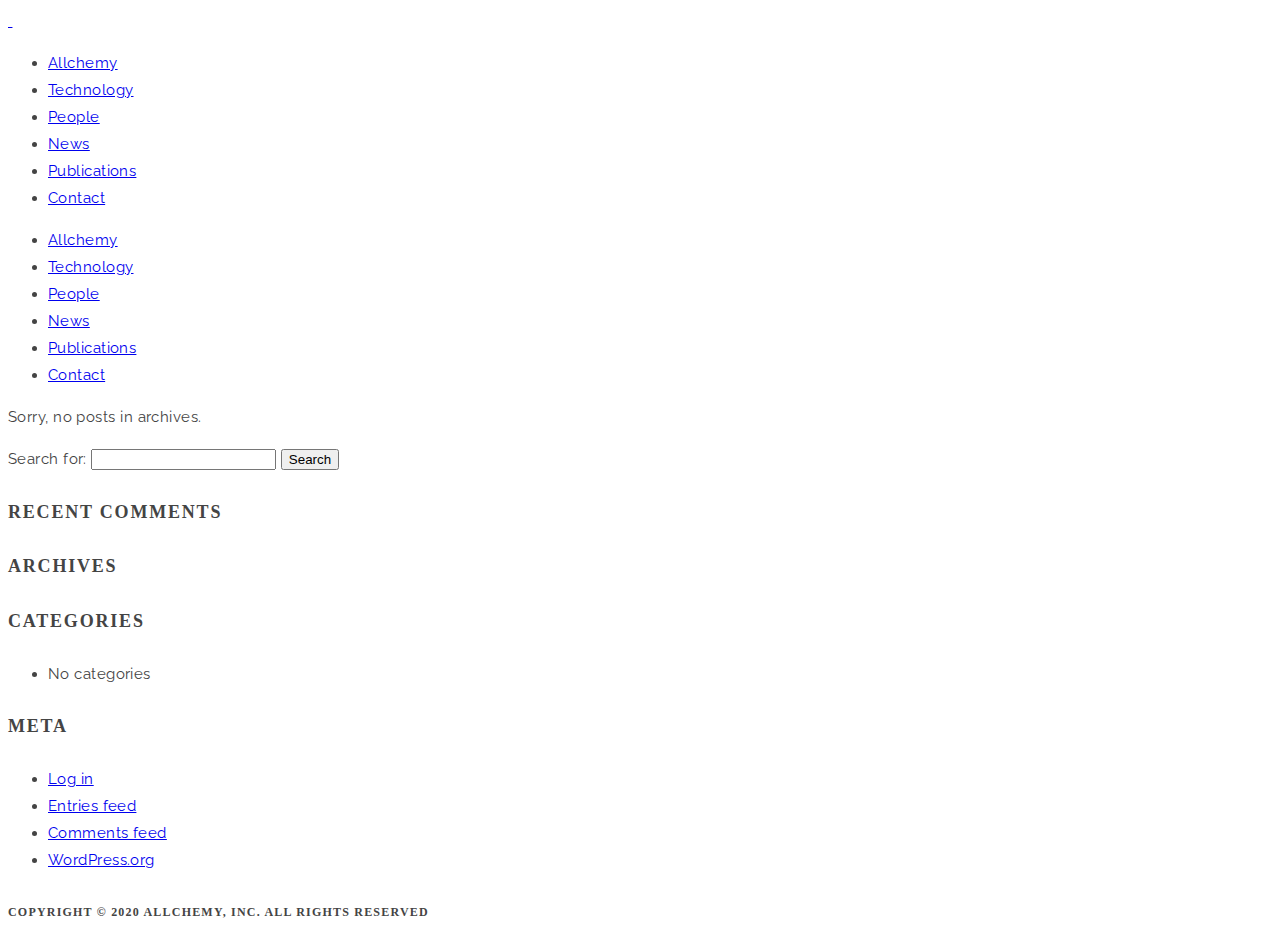
==== author/admin/index.html @ b2d7b9eb "Allchemy website content deployment" ====
<!DOCTYPE html>
<html lang="en-US">
<head>
  <meta charset="UTF-8">
  <meta name="viewport" content="width=device-width, initial-scale=1.0">
  <link rel="profile" href="http://gmpg.org/xfn/11">
	<link rel="pingback" href="https://allchemy.net/xmlrpc.php">
    <link rel="shortcut icon" href="https://allchemy.net/wp-content/uploads/2021/01/favicon-allchemy-kopia.png">   <link rel="apple-touch-icon" sizes="144x144" href="https://allchemy.net/wp-content/uploads/2021/01/favicon-allchemy-kopia.png" />  <title>admin &#8211; Allchemy</title>
<link rel='dns-prefetch' href='//fonts.googleapis.com' />
<link rel='dns-prefetch' href='//s.w.org' />
<link href='https://fonts.gstatic.com' crossorigin rel='preconnect' />
<link rel="alternate" type="application/rss+xml" title="Allchemy &raquo; Feed" href="https://allchemy.net/feed/" />
<link rel="alternate" type="application/rss+xml" title="Allchemy &raquo; Comments Feed" href="https://allchemy.net/comments/feed/" />
<link rel="alternate" type="application/rss+xml" title="Allchemy &raquo; Posts by admin Feed" href="https://allchemy.net/author/admin/feed/" />
<link rel='stylesheet' id='wp-block-library-css'  href='https://allchemy.net/wp-includes/css/dist/block-library/style.min.css?ver=5.6' type='text/css' media='all' />
<link rel='stylesheet' id='wp-universal-css'  href='https://allchemy.net/wp-content/plugins/universal-portfolio/framework/css/style.css?ver=5.6' type='text/css' media='all' />
<link rel='stylesheet' id='universal_vegas-css'  href='https://allchemy.net/wp-content/plugins/universal-shortcodes/vc_extend/vegas.min.css?ver=1' type='text/css' media='all' />
<link rel='stylesheet' id='universal_vc_style-css'  href='https://allchemy.net/wp-content/plugins/universal-shortcodes/vc_extend/vc.css?ver=1' type='text/css' media='all' />
<link rel='stylesheet' id='bootstrap-css'  href='https://allchemy.net/wp-content/themes/universal-wp/assets/css/bootstrap.css?ver=1.2.5' type='text/css' media='all' />
<link rel='stylesheet' id='universal-fonts-css'  href='https://fonts.googleapis.com/css?family=Raleway%3A100%2C200%2C300%2C400%2C500%2C600%2C700%2C800%2C900%7CRoboto+Mono%3A100%2C400%7CCaveat%7CGreat+Vibes&#038;subset=latin%2Clatin-ext' type='text/css' media='all' />
<link rel='stylesheet' id='universal-style-css'  href='https://allchemy.net/wp-content/themes/universal-wp/style.css?ver=1.2.5' type='text/css' media='all' />
<link rel='stylesheet' id='universal-style-css-css'  href='https://allchemy.net/wp-content/themes/universal-wp/assets/css/theme-style.css?ver=1.2.5' type='text/css' media='all' />
<link rel='stylesheet' id='fontawesome-icons-css'  href='https://allchemy.net/wp-content/themes/universal-wp/assets/css/font-awesome.min.css?ver=1.2.5' type='text/css' media='all' />
<link rel='stylesheet' id='ionicons-icons-css'  href='https://allchemy.net/wp-content/themes/universal-wp/assets/css/ionicons.min.css?ver=1.2.5' type='text/css' media='all' />
<link rel='stylesheet' id='owl-carousel-css'  href='https://allchemy.net/wp-content/themes/universal-wp/assets/css/owl.carousel.css?ver=1.2.5' type='text/css' media='all' />
<link rel='stylesheet' id='swipebox-css'  href='https://allchemy.net/wp-content/themes/universal-wp/assets/css/swipebox.css?ver=1.2.5' type='text/css' media='all' />
<link rel='stylesheet' id='animate-css'  href='https://allchemy.net/wp-content/themes/universal-wp/assets/css/animate.css?ver=1.2.5' type='text/css' media='all' />
<link rel='stylesheet' id='universal-woocommerce-css'  href='https://allchemy.net/wp-content/themes/universal-wp/assets/css/woocommerce.css?ver=1.2.5' type='text/css' media='all' />
<link rel='stylesheet' id='universal-responsive-css'  href='https://allchemy.net/wp-content/themes/universal-wp/assets/css/responsive.css?ver=1.2.5' type='text/css' media='all' />
<style id='universal-responsive-inline-css' type='text/css'>
.intro-body h1,.intro-body h2,.intro-body h3,.intro-body h4,.intro-body h5,.intro-body h6 { color: #ffffff}
.tag-body h1,.tag-body h2,.tag-body h3,.tag-body h4,.tag-body h5,.tag-body h6 { color: #ffffff}
.breadcrumbs, .breadcrumbs a, .breadcrumbs span { color: #ffffff}
.menu-transparent .navbar .nav > li > a { color: #ffffff}
.menu-transparent .navbar .search-icon-header a i { color: #ffffff}
.menu-transparent .navbar .universal_head_cart i { color: #ffffff}
.cart_search_block .menu-divider { border-right: 1px solid #ffffff}
.tag_line_image .tag_line_author, .tag_line_image .tag_line_author a { color: #ffffff}
.tag_line_image .tag_line_date { color: #ffffff}
.intro-body .icon-big { color: #ffffff} 
/* Custom CSS END */
</style>
<script type='text/javascript' src='https://allchemy.net/wp-includes/js/jquery/jquery.min.js?ver=3.5.1' id='jquery-core-js'></script>
<script type='text/javascript' src='https://allchemy.net/wp-includes/js/jquery/jquery-migrate.min.js?ver=3.3.2' id='jquery-migrate-js'></script>
<link rel="https://api.w.org/" href="https://allchemy.net/wp-json/" /><link rel="alternate" type="application/json" href="https://allchemy.net/wp-json/wp/v2/users/1" /><link rel="EditURI" type="application/rsd+xml" title="RSD" href="https://allchemy.net/xmlrpc.php?rsd" />
<meta name="generator" content="WordPress 5.6" />
<style type="text/css">.recentcomments a{display:inline !important;padding:0 !important;margin:0 !important;}</style><meta name="generator" content="Powered by WPBakery Page Builder - drag and drop page builder for WordPress."/>
<style id="kirki-inline-styles">body{font-family:Raleway;font-size:15px;font-weight:400;letter-spacing:0.03em;line-height:1.8;text-transform:none;color:#444;}h1{font-family:Raleway;font-size:36px;font-weight:800;letter-spacing:0.1em;line-height:1.7;text-transform:uppercase;}h2{font-family:Raleway;font-size:30px;font-weight:800;letter-spacing:0.1em;line-height:1.7;text-transform:uppercase;}h3{font-family:Raleway;font-size:24px;font-weight:800;letter-spacing:0.1em;line-height:1.7;text-transform:uppercase;}h4{font-family:Raleway;font-size:18px;font-weight:800;letter-spacing:0.1em;line-height:1.7;text-transform:uppercase;}h5{font-family:Raleway;font-size:14px;font-weight:800;letter-spacing:0.1em;line-height:1.7;text-transform:uppercase;}h6{font-family:Raleway;font-size:12px;font-weight:800;letter-spacing:0.1em;line-height:1.7;text-transform:uppercase;}.signature_vc, blockquote cite a, .classic, .classic2{font-family:Caveat;font-size:30px;font-weight:400;letter-spacing:0px;line-height:1.2;text-transform:capitalize;color:#1d5cc2;}/* cyrillic-ext */
@font-face {
  font-family: 'Raleway';
  font-style: normal;
  font-weight: 800;
  font-display: swap;
  src: url(https://allchemy.net/wp-content/fonts/raleway/1Ptxg8zYS_SKggPN4iEgvnHyvveLxVtapbCFPrcVIT9d0c-dYA.woff) format('woff');
  unicode-range: U+0460-052F, U+1C80-1C88, U+20B4, U+2DE0-2DFF, U+A640-A69F, U+FE2E-FE2F;
}
/* cyrillic */
@font-face {
  font-family: 'Raleway';
  font-style: normal;
  font-weight: 800;
  font-display: swap;
  src: url(https://allchemy.net/wp-content/fonts/raleway/1Ptxg8zYS_SKggPN4iEgvnHyvveLxVtapbCMPrcVIT9d0c-dYA.woff) format('woff');
  unicode-range: U+0400-045F, U+0490-0491, U+04B0-04B1, U+2116;
}
/* vietnamese */
@font-face {
  font-family: 'Raleway';
  font-style: normal;
  font-weight: 800;
  font-display: swap;
  src: url(https://allchemy.net/wp-content/fonts/raleway/1Ptxg8zYS_SKggPN4iEgvnHyvveLxVtapbCHPrcVIT9d0c-dYA.woff) format('woff');
  unicode-range: U+0102-0103, U+0110-0111, U+0128-0129, U+0168-0169, U+01A0-01A1, U+01AF-01B0, U+1EA0-1EF9, U+20AB;
}
/* latin-ext */
@font-face {
  font-family: 'Raleway';
  font-style: normal;
  font-weight: 800;
  font-display: swap;
  src: url(https://allchemy.net/wp-content/fonts/raleway/1Ptxg8zYS_SKggPN4iEgvnHyvveLxVtapbCGPrcVIT9d0c-dYA.woff) format('woff');
  unicode-range: U+0100-024F, U+0259, U+1E00-1EFF, U+2020, U+20A0-20AB, U+20AD-20CF, U+2113, U+2C60-2C7F, U+A720-A7FF;
}
/* latin */
@font-face {
  font-family: 'Raleway';
  font-style: normal;
  font-weight: 800;
  font-display: swap;
  src: url(https://allchemy.net/wp-content/fonts/raleway/1Ptxg8zYS_SKggPN4iEgvnHyvveLxVtapbCIPrcVIT9d0c8.woff) format('woff');
  unicode-range: U+0000-00FF, U+0131, U+0152-0153, U+02BB-02BC, U+02C6, U+02DA, U+02DC, U+2000-206F, U+2074, U+20AC, U+2122, U+2191, U+2193, U+2212, U+2215, U+FEFF, U+FFFD;
}/* cyrillic-ext */
@font-face {
  font-family: 'Caveat';
  font-style: normal;
  font-weight: 400;
  font-display: swap;
  src: url(https://allchemy.net/wp-content/fonts/caveat/WnznHAc5bAfYB2QRah7pcpNvOx-pjfJ9eIipZz5Kmgq3s84t.woff) format('woff');
  unicode-range: U+0460-052F, U+1C80-1C88, U+20B4, U+2DE0-2DFF, U+A640-A69F, U+FE2E-FE2F;
}
/* cyrillic */
@font-face {
  font-family: 'Caveat';
  font-style: normal;
  font-weight: 400;
  font-display: swap;
  src: url(https://allchemy.net/wp-content/fonts/caveat/WnznHAc5bAfYB2QRah7pcpNvOx-pjfJ9eIGpZz5Kmgq3s84t.woff) format('woff');
  unicode-range: U+0400-045F, U+0490-0491, U+04B0-04B1, U+2116;
}
/* latin-ext */
@font-face {
  font-family: 'Caveat';
  font-style: normal;
  font-weight: 400;
  font-display: swap;
  src: url(https://allchemy.net/wp-content/fonts/caveat/WnznHAc5bAfYB2QRah7pcpNvOx-pjfJ9eIupZz5Kmgq3s84t.woff) format('woff');
  unicode-range: U+0100-024F, U+0259, U+1E00-1EFF, U+2020, U+20A0-20AB, U+20AD-20CF, U+2113, U+2C60-2C7F, U+A720-A7FF;
}
/* latin */
@font-face {
  font-family: 'Caveat';
  font-style: normal;
  font-weight: 400;
  font-display: swap;
  src: url(https://allchemy.net/wp-content/fonts/caveat/WnznHAc5bAfYB2QRah7pcpNvOx-pjfJ9eIWpZz5Kmgq3sw.woff) format('woff');
  unicode-range: U+0000-00FF, U+0131, U+0152-0153, U+02BB-02BC, U+02C6, U+02DA, U+02DC, U+2000-206F, U+2074, U+20AC, U+2122, U+2191, U+2193, U+2212, U+2215, U+FEFF, U+FFFD;
}</style><noscript><style> .wpb_animate_when_almost_visible { opacity: 1; }</style></noscript></head>
<body id="page-top" class="archive author author-admin author-1 wpb-js-composer js-comp-ver-6.2.0 vc_responsive">
<div id="preloader"><div id="status"></div></div>  

<a href="#top" class="scroll-top scroll-top-hidden"><i class="fa fa-angle-up"></i></a>  

<div class="wrapper">
  <div class="header">  
      <nav class="navbar navbar-wrap navbar-custom navbar-fixed-top menu-wrap">
    <div class="container full">
        <div class="row">
          <div class="col-lg-3 col-md-4 col-sm-6 col-xs-6">
              <div class="logo">
                <a href="https://allchemy.net/" title="Allchemy"><img src="https://allchemy.net/wp-content/uploads/2021/01/logo-allchemy-kopia.png" style="height: 40px" class="logowhite" alt="" >
                  <img src="https://allchemy.net/wp-content/uploads/2021/01/logo-allchemy-blue.png" style="height: 30px" class="logodark" alt="" >
                </a>
              </div>
          </div>
          <div class="col-lg-9 col-md-8 col-sm-6 col-xs-6 pull-right">
                      <div class="menu-center">
              <div class="menu-responsive desktop">
                <div class="collapse navbar-collapse navbar-main-collapse pull-left responsive-menu">
                        <ul id="menu-onepage" class="nav navbar-nav share-class"><li id="menu-item-1774" class="menu-item menu-item-type-custom menu-item-object-custom menu-item-1774"><a href="#home" class="page-scroll">Allchemy</a></li>
<li id="menu-item-1775" class="menu-item menu-item-type-custom menu-item-object-custom menu-item-1775"><a href="#about" class="page-scroll">Technology</a></li>
<li id="menu-item-1777" class="menu-item menu-item-type-custom menu-item-object-custom menu-item-1777"><a href="#team" class="page-scroll">People</a></li>
<li id="menu-item-1778" class="menu-item menu-item-type-custom menu-item-object-custom menu-item-1778"><a href="#news" class="page-scroll">News</a></li>
<li id="menu-item-1779" class="menu-item menu-item-type-custom menu-item-object-custom menu-item-1779"><a href="#publications" class="page-scroll">Publications</a></li>
<li id="menu-item-1780" class="menu-item menu-item-type-custom menu-item-object-custom menu-item-1780"><a href="#contact" class="page-scroll">Contact</a></li>
</ul> 
                </div>
              </div>
              <div class="menu-responsive mobile">
                <div class="burger_universal_normal_holder"><a href="#" class="nav-icon3" id="open-button"><span></span><span></span><span></span><span></span><span></span><span></span></a></div>
                  <div class="burger_universal_menu_overlay_normal">
                    <div class="burger_universal_menu_vertical">
                      <div class="menu-front-page-container"><ul id="menu-onepage" class="burger_universal_main_menu share-class"><li class="menu-item menu-item-type-custom menu-item-object-custom menu-item-1774"><a href="#home" class="page-scroll">Allchemy</a></li>
<li class="menu-item menu-item-type-custom menu-item-object-custom menu-item-1775"><a href="#about" class="page-scroll">Technology</a></li>
<li class="menu-item menu-item-type-custom menu-item-object-custom menu-item-1777"><a href="#team" class="page-scroll">People</a></li>
<li class="menu-item menu-item-type-custom menu-item-object-custom menu-item-1778"><a href="#news" class="page-scroll">News</a></li>
<li class="menu-item menu-item-type-custom menu-item-object-custom menu-item-1779"><a href="#publications" class="page-scroll">Publications</a></li>
<li class="menu-item menu-item-type-custom menu-item-object-custom menu-item-1780"><a href="#contact" class="page-scroll">Contact</a></li>
</ul></div>                    </div>
                  </div>
              </div>
          </div>
                  </div> 
        </div> 
      </div>
    </nav>  </div>

     

      
        <div class="tag_line tag_line_image" data-background="https://allchemy.net/wp-content/themes/universal-wp/assets/images/10.jpg">

      
      <div class="tag-body">
        <div class="container">
            <div class="row">
                <div class="col-lg-12 col-md-12 col-sm-12 col-xs-12">
                    
                </div>
                            </div>
        </div>
    </div>
  </div>
      

<div class="main-content">    <section class="section-small">
        <div class="container">
            <div class="row">
                                                     <div class="col-lg-8 col-md-8 col-sm-12 sidebar-right">
                    
						<p class='not-found'>Sorry, no posts in archives.</p>                    </div>
                    <div class="col-lg-3 col-md-3 col-sm-12 col-xs-12">
			<div class="sidebar">
			<aside id="search-2" class="widget widget_search"><form role="search" method="get" id="searchform" class="searchform" action="https://allchemy.net/">
				<div>
					<label class="screen-reader-text" for="s">Search for:</label>
					<input type="text" value="" name="s" id="s" />
					<input type="submit" id="searchsubmit" value="Search" />
				</div>
			</form></aside><aside id="recent-comments-2" class="widget widget_recent_comments"><h4>Recent Comments</h4><ul id="recentcomments"></ul></aside><aside id="archives-2" class="widget widget_archive"><h4>Archives</h4>
			<ul>
							</ul>

			</aside><aside id="categories-2" class="widget widget_categories"><h4>Categories</h4>
			<ul>
				<li class="cat-item-none">No categories</li>			</ul>

			</aside><aside id="meta-2" class="widget widget_meta"><h4>Meta</h4>
		<ul>
						<li><a href="https://allchemy.net/wp-login.php">Log in</a></li>
			<li><a href="https://allchemy.net/feed/">Entries feed</a></li>
			<li><a href="https://allchemy.net/comments/feed/">Comments feed</a></li>

			<li><a href="https://wordpress.org/">WordPress.org</a></li>
		</ul>

		</aside>		</div>
	</div>
</div>


                            </div>                
        </div>
    </section>
    <footer>
	<div class="footer">
				<div class="footer-area-cont">
			<div class="container">
				<div class="row">
				  				         					     				 
				</div>
			</div>
		</div>
		 
									<div class="footer-copyright white">
					 
			<div class="container">
				<div class="row">
									    					<div class="col-lg-6 col-md-6 col-sm-6 col-xs-12 two-block">
						<div class="copyright-info text-left">
							<h6>Copyright © 2020 Allchemy, INC. All Rights Reserved</h6>
						</div>
					</div>
					<div class="col-lg-6 col-md-6 col-sm-6 col-xs-12 two-block">
            			<ul class="list-inline text-right">
		                  	 
		                  	 
		                  	 
		                  	 
		                  	 
							   
							   
							   
							   
							   
							   
														   
							   

		              </ul>
					</div>
     				 
				</div>
			</div>
		</div>
				
	</div>
</footer></div> </div>
<script type='text/javascript' id='st_sf_custom_plugin-js-extra'>
/* <![CDATA[ */
var st_sf_theme_plugin = {"theme_url":"https:\/\/allchemy.net\/wp-content\/plugins\/universal-portfolio\/","ajax_url":"https:\/\/allchemy.net\/wp-admin\/admin-ajax.php"};
/* ]]> */
</script>
<script type='text/javascript' src='https://allchemy.net/wp-content/plugins/universal-portfolio/framework/js/custom_plugin.js?ver=1.0.0' id='st_sf_custom_plugin-js'></script>
<script type='text/javascript' src='https://allchemy.net/wp-content/plugins/universal-portfolio/framework/js/jquery.waitforimages.js?ver=1.0.0' id='st_sf_waitimages-js'></script>
<script type='text/javascript' src='https://allchemy.net/wp-content/plugins/universal-portfolio/framework/js/isotope.pkgd.min.js?ver=1.0.0' id='st_sf_isotope-js'></script>
<script type='text/javascript' src='https://allchemy.net/wp-content/plugins/universal-portfolio/framework/js/imagesloaded.js?ver=1.0.0' id='st_sf_imagesloaded-js'></script>
<script type='text/javascript' src='https://allchemy.net/wp-content/plugins/universal-shortcodes/vc_extend/vc_custom.js' id='universal_vc_custom-js'></script>
<script type='text/javascript' src='https://allchemy.net/wp-content/plugins/universal-shortcodes/vc_extend/classie.js' id='universal_classie-js'></script>
<script type='text/javascript' src='https://allchemy.net/wp-content/plugins/universal-shortcodes/vc_extend/text-rotator.min.js' id='universal_rotator-js'></script>
<script type='text/javascript' src='https://allchemy.net/wp-content/plugins/universal-shortcodes/vc_extend/jquery.mb.YTPlayer.min.js' id='universal_ytplayer-js'></script>
<script type='text/javascript' src='https://allchemy.net/wp-content/plugins/universal-shortcodes/vc_extend/jquery.mb.vimeo_player.min.js' id='universal_vimeo_player-js'></script>
<script type='text/javascript' src='https://allchemy.net/wp-content/plugins/universal-shortcodes/vc_extend/vegas.min.js' id='universal_vegas-js'></script>
<script type='text/javascript' src='https://allchemy.net/wp-content/plugins/universal-shortcodes/vc_extend/jquery.circle-progress.min.js' id='universal_circle-js'></script>
<script type='text/javascript' src='https://allchemy.net/wp-content/themes/universal-wp/assets/js/bootstrap.min.js?ver=1.2.5' id='bootstrap-js'></script>
<script type='text/javascript' src='https://allchemy.net/wp-content/themes/universal-wp/assets/js/viewportchecker.js?ver=1.2.5' id='viewportchecker-js'></script>
<script type='text/javascript' src='https://allchemy.net/wp-content/themes/universal-wp/assets/js/jquery.fitvids.js?ver=1.2.5' id='fitvids-js'></script>
<script type='text/javascript' src='https://allchemy.net/wp-content/themes/universal-wp/assets/js/jquery.smartmenus.js?ver=1.2.5' id='smartmenus-js'></script>
<script type='text/javascript' src='https://allchemy.net/wp-content/themes/universal-wp/assets/js/wow.min.js?ver=1.2.5' id='wow-js'></script>
<script type='text/javascript' src='https://allchemy.net/wp-content/themes/universal-wp/assets/js/jquery.swipebox.min.js?ver=1.2.5' id='swipebox-js'></script>
<script type='text/javascript' src='https://allchemy.net/wp-content/themes/universal-wp/assets/js/modernizr.custom.js?ver=1.2.5' id='modernizr-js'></script>
<script type='text/javascript' src='https://allchemy.net/wp-content/themes/universal-wp/assets/js/isotope.pkgd.min.js?ver=1.2.5' id='isotope-custom-js'></script>
<script type='text/javascript' src='https://allchemy.net/wp-content/themes/universal-wp/assets/js/jquery.easing.min.js?ver=1.2.5' id='easing-js'></script>
<script type='text/javascript' src='https://allchemy.net/wp-content/themes/universal-wp/assets/js/jquery.waypoints.min.js?ver=1.2.5' id='waypoints-js'></script>
<script type='text/javascript' src='https://allchemy.net/wp-content/themes/universal-wp/assets/js/jquery.waitforimages.js?ver=1.2.5' id='imagesloaded-custom-js'></script>
<script type='text/javascript' src='https://allchemy.net/wp-content/themes/universal-wp/assets/js/jquery.malihu.PageScroll2id.js?ver=1.2.5' id='PageScroll2id-js'></script>
<script type='text/javascript' src='https://allchemy.net/wp-content/themes/universal-wp/assets/js/jquery.countdown.min.js?ver=1.2.5' id='countdown-js'></script>
<script type='text/javascript' src='https://allchemy.net/wp-content/themes/universal-wp/assets/js/owl.carousel.min.js?ver=1.2.5' id='owl-carousel-js'></script>
<script type='text/javascript' src='https://allchemy.net/wp-content/themes/universal-wp/assets/js/retina.min.js?ver=1.2.5' id='retina-js'></script>
<script type='text/javascript' src='https://allchemy.net/wp-content/themes/universal-wp/assets/js/responsive.js?ver=1.2.5' id='universal-responsive-js'></script>
<script type='text/javascript' src='https://allchemy.net/wp-content/themes/universal-wp/assets/js/main.js?ver=1.2.5' id='universal-main-js'></script>
</body>
</html>
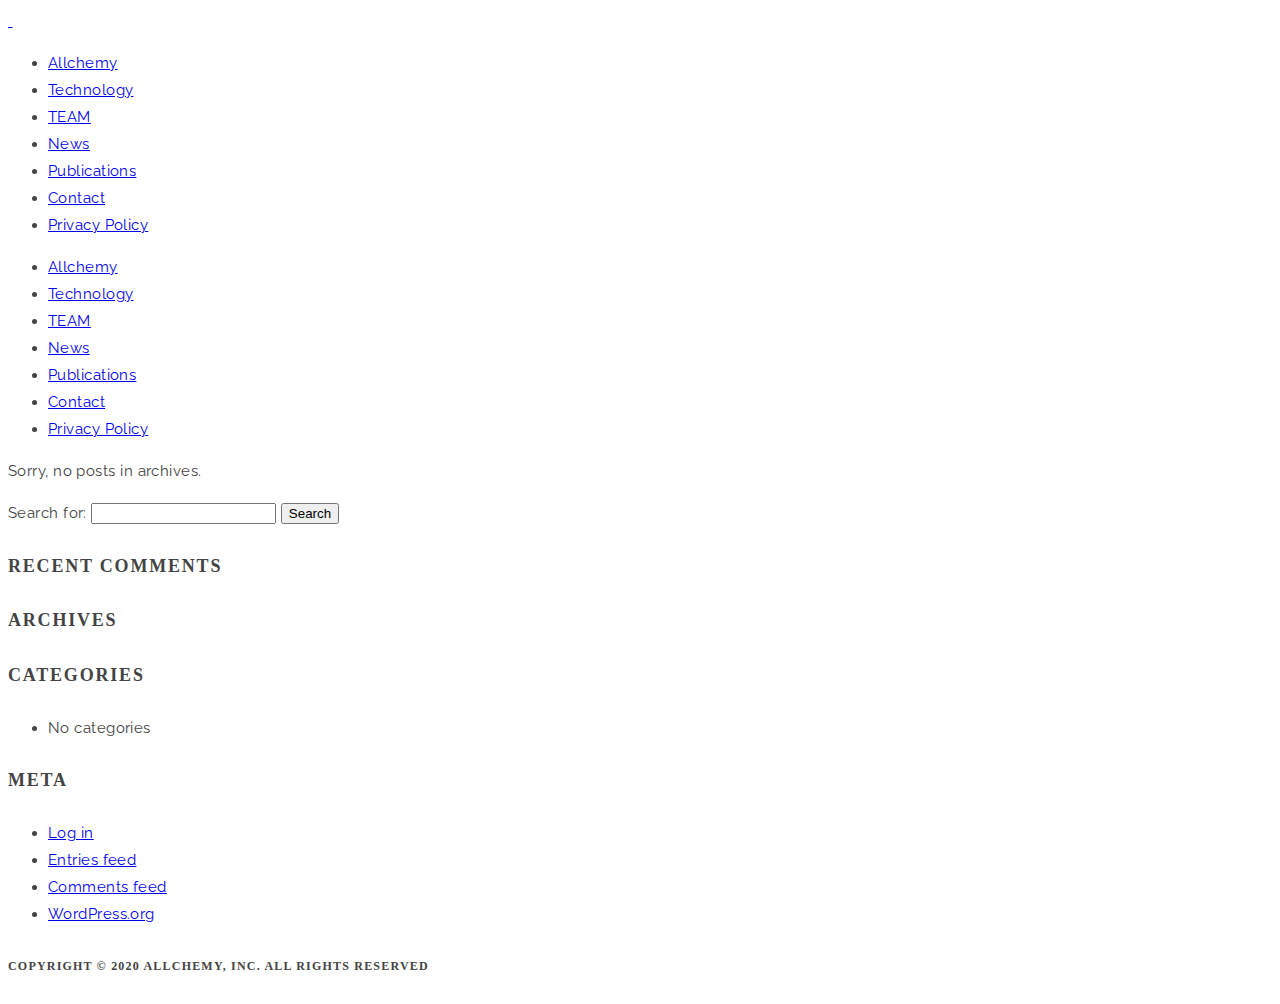
==== commit c87ebb0b: "Added privacy policy" ====
--- a/author/admin/index.html
+++ b/author/admin/index.html
@@ -6,27 +6,38 @@
   <link rel="profile" href="http://gmpg.org/xfn/11">
 	<link rel="pingback" href="https://allchemy.net/xmlrpc.php">
     <link rel="shortcut icon" href="https://allchemy.net/wp-content/uploads/2021/01/favicon-allchemy-kopia.png">   <link rel="apple-touch-icon" sizes="144x144" href="https://allchemy.net/wp-content/uploads/2021/01/favicon-allchemy-kopia.png" />  <title>admin &#8211; Allchemy</title>
-<link rel='dns-prefetch' href='//fonts.googleapis.com' />
-<link rel='dns-prefetch' href='//s.w.org' />
-<link href='https://fonts.gstatic.com' crossorigin rel='preconnect' />
+<meta name='robots' content='max-image-preview:large' />
+	<style>img:is([sizes="auto" i], [sizes^="auto," i]) { contain-intrinsic-size: 3000px 1500px }</style>
+	<link rel='dns-prefetch' href='//fonts.googleapis.com' />
 <link rel="alternate" type="application/rss+xml" title="Allchemy &raquo; Feed" href="https://allchemy.net/feed/" />
 <link rel="alternate" type="application/rss+xml" title="Allchemy &raquo; Comments Feed" href="https://allchemy.net/comments/feed/" />
 <link rel="alternate" type="application/rss+xml" title="Allchemy &raquo; Posts by admin Feed" href="https://allchemy.net/author/admin/feed/" />
-<link rel='stylesheet' id='wp-block-library-css'  href='https://allchemy.net/wp-includes/css/dist/block-library/style.min.css?ver=5.6' type='text/css' media='all' />
-<link rel='stylesheet' id='wp-universal-css'  href='https://allchemy.net/wp-content/plugins/universal-portfolio/framework/css/style.css?ver=5.6' type='text/css' media='all' />
-<link rel='stylesheet' id='universal_vegas-css'  href='https://allchemy.net/wp-content/plugins/universal-shortcodes/vc_extend/vegas.min.css?ver=1' type='text/css' media='all' />
-<link rel='stylesheet' id='universal_vc_style-css'  href='https://allchemy.net/wp-content/plugins/universal-shortcodes/vc_extend/vc.css?ver=1' type='text/css' media='all' />
-<link rel='stylesheet' id='bootstrap-css'  href='https://allchemy.net/wp-content/themes/universal-wp/assets/css/bootstrap.css?ver=1.2.5' type='text/css' media='all' />
-<link rel='stylesheet' id='universal-fonts-css'  href='https://fonts.googleapis.com/css?family=Raleway%3A100%2C200%2C300%2C400%2C500%2C600%2C700%2C800%2C900%7CRoboto+Mono%3A100%2C400%7CCaveat%7CGreat+Vibes&#038;subset=latin%2Clatin-ext' type='text/css' media='all' />
-<link rel='stylesheet' id='universal-style-css'  href='https://allchemy.net/wp-content/themes/universal-wp/style.css?ver=1.2.5' type='text/css' media='all' />
-<link rel='stylesheet' id='universal-style-css-css'  href='https://allchemy.net/wp-content/themes/universal-wp/assets/css/theme-style.css?ver=1.2.5' type='text/css' media='all' />
-<link rel='stylesheet' id='fontawesome-icons-css'  href='https://allchemy.net/wp-content/themes/universal-wp/assets/css/font-awesome.min.css?ver=1.2.5' type='text/css' media='all' />
-<link rel='stylesheet' id='ionicons-icons-css'  href='https://allchemy.net/wp-content/themes/universal-wp/assets/css/ionicons.min.css?ver=1.2.5' type='text/css' media='all' />
-<link rel='stylesheet' id='owl-carousel-css'  href='https://allchemy.net/wp-content/themes/universal-wp/assets/css/owl.carousel.css?ver=1.2.5' type='text/css' media='all' />
-<link rel='stylesheet' id='swipebox-css'  href='https://allchemy.net/wp-content/themes/universal-wp/assets/css/swipebox.css?ver=1.2.5' type='text/css' media='all' />
-<link rel='stylesheet' id='animate-css'  href='https://allchemy.net/wp-content/themes/universal-wp/assets/css/animate.css?ver=1.2.5' type='text/css' media='all' />
-<link rel='stylesheet' id='universal-woocommerce-css'  href='https://allchemy.net/wp-content/themes/universal-wp/assets/css/woocommerce.css?ver=1.2.5' type='text/css' media='all' />
-<link rel='stylesheet' id='universal-responsive-css'  href='https://allchemy.net/wp-content/themes/universal-wp/assets/css/responsive.css?ver=1.2.5' type='text/css' media='all' />
+<link rel='stylesheet' id='wp-block-library-css' href='https://allchemy.net/wp-includes/css/dist/block-library/style.min.css?ver=6.7.1' type='text/css' media='all' />
+<style id='classic-theme-styles-inline-css' type='text/css'>
+/*! This file is auto-generated */
+.wp-block-button__link{color:#fff;background-color:#32373c;border-radius:9999px;box-shadow:none;text-decoration:none;padding:calc(.667em + 2px) calc(1.333em + 2px);font-size:1.125em}.wp-block-file__button{background:#32373c;color:#fff;text-decoration:none}
+</style>
+<style id='global-styles-inline-css' type='text/css'>
+:root{--wp--preset--aspect-ratio--square: 1;--wp--preset--aspect-ratio--4-3: 4/3;--wp--preset--aspect-ratio--3-4: 3/4;--wp--preset--aspect-ratio--3-2: 3/2;--wp--preset--aspect-ratio--2-3: 2/3;--wp--preset--aspect-ratio--16-9: 16/9;--wp--preset--aspect-ratio--9-16: 9/16;--wp--preset--color--black: #000000;--wp--preset--color--cyan-bluish-gray: #abb8c3;--wp--preset--color--white: #ffffff;--wp--preset--color--pale-pink: #f78da7;--wp--preset--color--vivid-red: #cf2e2e;--wp--preset--color--luminous-vivid-orange: #ff6900;--wp--preset--color--luminous-vivid-amber: #fcb900;--wp--preset--color--light-green-cyan: #7bdcb5;--wp--preset--color--vivid-green-cyan: #00d084;--wp--preset--color--pale-cyan-blue: #8ed1fc;--wp--preset--color--vivid-cyan-blue: #0693e3;--wp--preset--color--vivid-purple: #9b51e0;--wp--preset--gradient--vivid-cyan-blue-to-vivid-purple: linear-gradient(135deg,rgba(6,147,227,1) 0%,rgb(155,81,224) 100%);--wp--preset--gradient--light-green-cyan-to-vivid-green-cyan: linear-gradient(135deg,rgb(122,220,180) 0%,rgb(0,208,130) 100%);--wp--preset--gradient--luminous-vivid-amber-to-luminous-vivid-orange: linear-gradient(135deg,rgba(252,185,0,1) 0%,rgba(255,105,0,1) 100%);--wp--preset--gradient--luminous-vivid-orange-to-vivid-red: linear-gradient(135deg,rgba(255,105,0,1) 0%,rgb(207,46,46) 100%);--wp--preset--gradient--very-light-gray-to-cyan-bluish-gray: linear-gradient(135deg,rgb(238,238,238) 0%,rgb(169,184,195) 100%);--wp--preset--gradient--cool-to-warm-spectrum: linear-gradient(135deg,rgb(74,234,220) 0%,rgb(151,120,209) 20%,rgb(207,42,186) 40%,rgb(238,44,130) 60%,rgb(251,105,98) 80%,rgb(254,248,76) 100%);--wp--preset--gradient--blush-light-purple: linear-gradient(135deg,rgb(255,206,236) 0%,rgb(152,150,240) 100%);--wp--preset--gradient--blush-bordeaux: linear-gradient(135deg,rgb(254,205,165) 0%,rgb(254,45,45) 50%,rgb(107,0,62) 100%);--wp--preset--gradient--luminous-dusk: linear-gradient(135deg,rgb(255,203,112) 0%,rgb(199,81,192) 50%,rgb(65,88,208) 100%);--wp--preset--gradient--pale-ocean: linear-gradient(135deg,rgb(255,245,203) 0%,rgb(182,227,212) 50%,rgb(51,167,181) 100%);--wp--preset--gradient--electric-grass: linear-gradient(135deg,rgb(202,248,128) 0%,rgb(113,206,126) 100%);--wp--preset--gradient--midnight: linear-gradient(135deg,rgb(2,3,129) 0%,rgb(40,116,252) 100%);--wp--preset--font-size--small: 13px;--wp--preset--font-size--medium: 20px;--wp--preset--font-size--large: 36px;--wp--preset--font-size--x-large: 42px;--wp--preset--spacing--20: 0.44rem;--wp--preset--spacing--30: 0.67rem;--wp--preset--spacing--40: 1rem;--wp--preset--spacing--50: 1.5rem;--wp--preset--spacing--60: 2.25rem;--wp--preset--spacing--70: 3.38rem;--wp--preset--spacing--80: 5.06rem;--wp--preset--shadow--natural: 6px 6px 9px rgba(0, 0, 0, 0.2);--wp--preset--shadow--deep: 12px 12px 50px rgba(0, 0, 0, 0.4);--wp--preset--shadow--sharp: 6px 6px 0px rgba(0, 0, 0, 0.2);--wp--preset--shadow--outlined: 6px 6px 0px -3px rgba(255, 255, 255, 1), 6px 6px rgba(0, 0, 0, 1);--wp--preset--shadow--crisp: 6px 6px 0px rgba(0, 0, 0, 1);}:where(.is-layout-flex){gap: 0.5em;}:where(.is-layout-grid){gap: 0.5em;}body .is-layout-flex{display: flex;}.is-layout-flex{flex-wrap: wrap;align-items: center;}.is-layout-flex > :is(*, div){margin: 0;}body .is-layout-grid{display: grid;}.is-layout-grid > :is(*, div){margin: 0;}:where(.wp-block-columns.is-layout-flex){gap: 2em;}:where(.wp-block-columns.is-layout-grid){gap: 2em;}:where(.wp-block-post-template.is-layout-flex){gap: 1.25em;}:where(.wp-block-post-template.is-layout-grid){gap: 1.25em;}.has-black-color{color: var(--wp--preset--color--black) !important;}.has-cyan-bluish-gray-color{color: var(--wp--preset--color--cyan-bluish-gray) !important;}.has-white-color{color: var(--wp--preset--color--white) !important;}.has-pale-pink-color{color: var(--wp--preset--color--pale-pink) !important;}.has-vivid-red-color{color: var(--wp--preset--color--vivid-red) !important;}.has-luminous-vivid-orange-color{color: var(--wp--preset--color--luminous-vivid-orange) !important;}.has-luminous-vivid-amber-color{color: var(--wp--preset--color--luminous-vivid-amber) !important;}.has-light-green-cyan-color{color: var(--wp--preset--color--light-green-cyan) !important;}.has-vivid-green-cyan-color{color: var(--wp--preset--color--vivid-green-cyan) !important;}.has-pale-cyan-blue-color{color: var(--wp--preset--color--pale-cyan-blue) !important;}.has-vivid-cyan-blue-color{color: var(--wp--preset--color--vivid-cyan-blue) !important;}.has-vivid-purple-color{color: var(--wp--preset--color--vivid-purple) !important;}.has-black-background-color{background-color: var(--wp--preset--color--black) !important;}.has-cyan-bluish-gray-background-color{background-color: var(--wp--preset--color--cyan-bluish-gray) !important;}.has-white-background-color{background-color: var(--wp--preset--color--white) !important;}.has-pale-pink-background-color{background-color: var(--wp--preset--color--pale-pink) !important;}.has-vivid-red-background-color{background-color: var(--wp--preset--color--vivid-red) !important;}.has-luminous-vivid-orange-background-color{background-color: var(--wp--preset--color--luminous-vivid-orange) !important;}.has-luminous-vivid-amber-background-color{background-color: var(--wp--preset--color--luminous-vivid-amber) !important;}.has-light-green-cyan-background-color{background-color: var(--wp--preset--color--light-green-cyan) !important;}.has-vivid-green-cyan-background-color{background-color: var(--wp--preset--color--vivid-green-cyan) !important;}.has-pale-cyan-blue-background-color{background-color: var(--wp--preset--color--pale-cyan-blue) !important;}.has-vivid-cyan-blue-background-color{background-color: var(--wp--preset--color--vivid-cyan-blue) !important;}.has-vivid-purple-background-color{background-color: var(--wp--preset--color--vivid-purple) !important;}.has-black-border-color{border-color: var(--wp--preset--color--black) !important;}.has-cyan-bluish-gray-border-color{border-color: var(--wp--preset--color--cyan-bluish-gray) !important;}.has-white-border-color{border-color: var(--wp--preset--color--white) !important;}.has-pale-pink-border-color{border-color: var(--wp--preset--color--pale-pink) !important;}.has-vivid-red-border-color{border-color: var(--wp--preset--color--vivid-red) !important;}.has-luminous-vivid-orange-border-color{border-color: var(--wp--preset--color--luminous-vivid-orange) !important;}.has-luminous-vivid-amber-border-color{border-color: var(--wp--preset--color--luminous-vivid-amber) !important;}.has-light-green-cyan-border-color{border-color: var(--wp--preset--color--light-green-cyan) !important;}.has-vivid-green-cyan-border-color{border-color: var(--wp--preset--color--vivid-green-cyan) !important;}.has-pale-cyan-blue-border-color{border-color: var(--wp--preset--color--pale-cyan-blue) !important;}.has-vivid-cyan-blue-border-color{border-color: var(--wp--preset--color--vivid-cyan-blue) !important;}.has-vivid-purple-border-color{border-color: var(--wp--preset--color--vivid-purple) !important;}.has-vivid-cyan-blue-to-vivid-purple-gradient-background{background: var(--wp--preset--gradient--vivid-cyan-blue-to-vivid-purple) !important;}.has-light-green-cyan-to-vivid-green-cyan-gradient-background{background: var(--wp--preset--gradient--light-green-cyan-to-vivid-green-cyan) !important;}.has-luminous-vivid-amber-to-luminous-vivid-orange-gradient-background{background: var(--wp--preset--gradient--luminous-vivid-amber-to-luminous-vivid-orange) !important;}.has-luminous-vivid-orange-to-vivid-red-gradient-background{background: var(--wp--preset--gradient--luminous-vivid-orange-to-vivid-red) !important;}.has-very-light-gray-to-cyan-bluish-gray-gradient-background{background: var(--wp--preset--gradient--very-light-gray-to-cyan-bluish-gray) !important;}.has-cool-to-warm-spectrum-gradient-background{background: var(--wp--preset--gradient--cool-to-warm-spectrum) !important;}.has-blush-light-purple-gradient-background{background: var(--wp--preset--gradient--blush-light-purple) !important;}.has-blush-bordeaux-gradient-background{background: var(--wp--preset--gradient--blush-bordeaux) !important;}.has-luminous-dusk-gradient-background{background: var(--wp--preset--gradient--luminous-dusk) !important;}.has-pale-ocean-gradient-background{background: var(--wp--preset--gradient--pale-ocean) !important;}.has-electric-grass-gradient-background{background: var(--wp--preset--gradient--electric-grass) !important;}.has-midnight-gradient-background{background: var(--wp--preset--gradient--midnight) !important;}.has-small-font-size{font-size: var(--wp--preset--font-size--small) !important;}.has-medium-font-size{font-size: var(--wp--preset--font-size--medium) !important;}.has-large-font-size{font-size: var(--wp--preset--font-size--large) !important;}.has-x-large-font-size{font-size: var(--wp--preset--font-size--x-large) !important;}
+:where(.wp-block-post-template.is-layout-flex){gap: 1.25em;}:where(.wp-block-post-template.is-layout-grid){gap: 1.25em;}
+:where(.wp-block-columns.is-layout-flex){gap: 2em;}:where(.wp-block-columns.is-layout-grid){gap: 2em;}
+:root :where(.wp-block-pullquote){font-size: 1.5em;line-height: 1.6;}
+</style>
+<link rel='stylesheet' id='contact-form-7-css' href='https://allchemy.net/wp-content/plugins/contact-form-7/includes/css/styles.css?ver=5.9.8' type='text/css' media='all' />
+<link rel='stylesheet' id='wp-universal-css' href='https://allchemy.net/wp-content/plugins/universal-portfolio/framework/css/style.css?ver=6.7.1' type='text/css' media='all' />
+<link rel='stylesheet' id='universal_vegas-css' href='https://allchemy.net/wp-content/plugins/universal-shortcodes/vc_extend/vegas.min.css?ver=1' type='text/css' media='all' />
+<link rel='stylesheet' id='universal_vc_style-css' href='https://allchemy.net/wp-content/plugins/universal-shortcodes/vc_extend/vc.css?ver=1' type='text/css' media='all' />
+<link rel='stylesheet' id='bootstrap-css' href='https://allchemy.net/wp-content/themes/universal-wp/assets/css/bootstrap.css?ver=1.2.5' type='text/css' media='all' />
+<link rel='stylesheet' id='universal-fonts-css' href='https://fonts.googleapis.com/css?family=Raleway%3A100%2C200%2C300%2C400%2C500%2C600%2C700%2C800%2C900%7CRoboto+Mono%3A100%2C400%7CCaveat%7CGreat+Vibes&#038;subset=latin%2Clatin-ext' type='text/css' media='all' />
+<link rel='stylesheet' id='universal-style-css' href='https://allchemy.net/wp-content/themes/universal-wp/style.css?ver=1.2.5' type='text/css' media='all' />
+<link rel='stylesheet' id='universal-style-css-css' href='https://allchemy.net/wp-content/themes/universal-wp/assets/css/theme-style.css?ver=1.2.5' type='text/css' media='all' />
+<link rel='stylesheet' id='fontawesome-icons-css' href='https://allchemy.net/wp-content/themes/universal-wp/assets/css/font-awesome.min.css?ver=1.2.5' type='text/css' media='all' />
+<link rel='stylesheet' id='ionicons-icons-css' href='https://allchemy.net/wp-content/themes/universal-wp/assets/css/ionicons.min.css?ver=1.2.5' type='text/css' media='all' />
+<link rel='stylesheet' id='owl-carousel-css' href='https://allchemy.net/wp-content/themes/universal-wp/assets/css/owl.carousel.css?ver=1.2.5' type='text/css' media='all' />
+<link rel='stylesheet' id='swipebox-css' href='https://allchemy.net/wp-content/themes/universal-wp/assets/css/swipebox.css?ver=1.2.5' type='text/css' media='all' />
+<link rel='stylesheet' id='animate-css' href='https://allchemy.net/wp-content/themes/universal-wp/assets/css/animate.css?ver=1.2.5' type='text/css' media='all' />
+<link rel='stylesheet' id='universal-woocommerce-css' href='https://allchemy.net/wp-content/themes/universal-wp/assets/css/woocommerce.css?ver=1.2.5' type='text/css' media='all' />
+<link rel='stylesheet' id='universal-responsive-css' href='https://allchemy.net/wp-content/themes/universal-wp/assets/css/responsive.css?ver=1.2.5' type='text/css' media='all' />
 <style id='universal-responsive-inline-css' type='text/css'>
 .intro-body h1,.intro-body h2,.intro-body h3,.intro-body h4,.intro-body h5,.intro-body h6 { color: #ffffff}
 .tag-body h1,.tag-body h2,.tag-body h3,.tag-body h4,.tag-body h5,.tag-body h6 { color: #ffffff}
@@ -40,10 +51,10 @@
 .intro-body .icon-big { color: #ffffff} 
 /* Custom CSS END */
 </style>
-<script type='text/javascript' src='https://allchemy.net/wp-includes/js/jquery/jquery.min.js?ver=3.5.1' id='jquery-core-js'></script>
-<script type='text/javascript' src='https://allchemy.net/wp-includes/js/jquery/jquery-migrate.min.js?ver=3.3.2' id='jquery-migrate-js'></script>
-<link rel="https://api.w.org/" href="https://allchemy.net/wp-json/" /><link rel="alternate" type="application/json" href="https://allchemy.net/wp-json/wp/v2/users/1" /><link rel="EditURI" type="application/rsd+xml" title="RSD" href="https://allchemy.net/xmlrpc.php?rsd" />
-<meta name="generator" content="WordPress 5.6" />
+<script type="text/javascript" src="https://allchemy.net/wp-includes/js/jquery/jquery.min.js?ver=3.7.1" id="jquery-core-js"></script>
+<script type="text/javascript" src="https://allchemy.net/wp-includes/js/jquery/jquery-migrate.min.js?ver=3.4.1" id="jquery-migrate-js"></script>
+<link rel="https://api.w.org/" href="https://allchemy.net/wp-json/" /><link rel="alternate" title="JSON" type="application/json" href="https://allchemy.net/wp-json/wp/v2/users/1" /><link rel="EditURI" type="application/rsd+xml" title="RSD" href="https://allchemy.net/xmlrpc.php?rsd" />
+<meta name="generator" content="WordPress 6.7.1" />
 <style type="text/css">.recentcomments a{display:inline !important;padding:0 !important;margin:0 !important;}</style><meta name="generator" content="Powered by WPBakery Page Builder - drag and drop page builder for WordPress."/>
 <style id="kirki-inline-styles">body{font-family:Raleway;font-size:15px;font-weight:400;letter-spacing:0.03em;line-height:1.8;text-transform:none;color:#444;}h1{font-family:Raleway;font-size:36px;font-weight:800;letter-spacing:0.1em;line-height:1.7;text-transform:uppercase;}h2{font-family:Raleway;font-size:30px;font-weight:800;letter-spacing:0.1em;line-height:1.7;text-transform:uppercase;}h3{font-family:Raleway;font-size:24px;font-weight:800;letter-spacing:0.1em;line-height:1.7;text-transform:uppercase;}h4{font-family:Raleway;font-size:18px;font-weight:800;letter-spacing:0.1em;line-height:1.7;text-transform:uppercase;}h5{font-family:Raleway;font-size:14px;font-weight:800;letter-spacing:0.1em;line-height:1.7;text-transform:uppercase;}h6{font-family:Raleway;font-size:12px;font-weight:800;letter-spacing:0.1em;line-height:1.7;text-transform:uppercase;}.signature_vc, blockquote cite a, .classic, .classic2{font-family:Caveat;font-size:30px;font-weight:400;letter-spacing:0px;line-height:1.2;text-transform:capitalize;color:#1d5cc2;}/* cyrillic-ext */
 @font-face {
@@ -51,8 +62,8 @@
   font-style: normal;
   font-weight: 800;
   font-display: swap;
-  src: url(https://allchemy.net/wp-content/fonts/raleway/1Ptxg8zYS_SKggPN4iEgvnHyvveLxVtapbCFPrcVIT9d0c-dYA.woff) format('woff');
-  unicode-range: U+0460-052F, U+1C80-1C88, U+20B4, U+2DE0-2DFF, U+A640-A69F, U+FE2E-FE2F;
+  src: url(https://allchemy.net/wp-content/fonts/raleway/1Ptxg8zYS_SKggPN4iEgvnHyvveLxVtapbCFPrEHJA.woff2) format('woff2');
+  unicode-range: U+0460-052F, U+1C80-1C8A, U+20B4, U+2DE0-2DFF, U+A640-A69F, U+FE2E-FE2F;
 }
 /* cyrillic */
 @font-face {
@@ -60,8 +71,8 @@
   font-style: normal;
   font-weight: 800;
   font-display: swap;
-  src: url(https://allchemy.net/wp-content/fonts/raleway/1Ptxg8zYS_SKggPN4iEgvnHyvveLxVtapbCMPrcVIT9d0c-dYA.woff) format('woff');
-  unicode-range: U+0400-045F, U+0490-0491, U+04B0-04B1, U+2116;
+  src: url(https://allchemy.net/wp-content/fonts/raleway/1Ptxg8zYS_SKggPN4iEgvnHyvveLxVtapbCMPrEHJA.woff2) format('woff2');
+  unicode-range: U+0301, U+0400-045F, U+0490-0491, U+04B0-04B1, U+2116;
 }
 /* vietnamese */
 @font-face {
@@ -69,8 +80,8 @@
   font-style: normal;
   font-weight: 800;
   font-display: swap;
-  src: url(https://allchemy.net/wp-content/fonts/raleway/1Ptxg8zYS_SKggPN4iEgvnHyvveLxVtapbCHPrcVIT9d0c-dYA.woff) format('woff');
-  unicode-range: U+0102-0103, U+0110-0111, U+0128-0129, U+0168-0169, U+01A0-01A1, U+01AF-01B0, U+1EA0-1EF9, U+20AB;
+  src: url(https://allchemy.net/wp-content/fonts/raleway/1Ptxg8zYS_SKggPN4iEgvnHyvveLxVtapbCHPrEHJA.woff2) format('woff2');
+  unicode-range: U+0102-0103, U+0110-0111, U+0128-0129, U+0168-0169, U+01A0-01A1, U+01AF-01B0, U+0300-0301, U+0303-0304, U+0308-0309, U+0323, U+0329, U+1EA0-1EF9, U+20AB;
 }
 /* latin-ext */
 @font-face {
@@ -78,8 +89,8 @@
   font-style: normal;
   font-weight: 800;
   font-display: swap;
-  src: url(https://allchemy.net/wp-content/fonts/raleway/1Ptxg8zYS_SKggPN4iEgvnHyvveLxVtapbCGPrcVIT9d0c-dYA.woff) format('woff');
-  unicode-range: U+0100-024F, U+0259, U+1E00-1EFF, U+2020, U+20A0-20AB, U+20AD-20CF, U+2113, U+2C60-2C7F, U+A720-A7FF;
+  src: url(https://allchemy.net/wp-content/fonts/raleway/1Ptxg8zYS_SKggPN4iEgvnHyvveLxVtapbCGPrEHJA.woff2) format('woff2');
+  unicode-range: U+0100-02BA, U+02BD-02C5, U+02C7-02CC, U+02CE-02D7, U+02DD-02FF, U+0304, U+0308, U+0329, U+1D00-1DBF, U+1E00-1E9F, U+1EF2-1EFF, U+2020, U+20A0-20AB, U+20AD-20C0, U+2113, U+2C60-2C7F, U+A720-A7FF;
 }
 /* latin */
 @font-face {
@@ -87,16 +98,16 @@
   font-style: normal;
   font-weight: 800;
   font-display: swap;
-  src: url(https://allchemy.net/wp-content/fonts/raleway/1Ptxg8zYS_SKggPN4iEgvnHyvveLxVtapbCIPrcVIT9d0c8.woff) format('woff');
-  unicode-range: U+0000-00FF, U+0131, U+0152-0153, U+02BB-02BC, U+02C6, U+02DA, U+02DC, U+2000-206F, U+2074, U+20AC, U+2122, U+2191, U+2193, U+2212, U+2215, U+FEFF, U+FFFD;
+  src: url(https://allchemy.net/wp-content/fonts/raleway/1Ptxg8zYS_SKggPN4iEgvnHyvveLxVtapbCIPrE.woff2) format('woff2');
+  unicode-range: U+0000-00FF, U+0131, U+0152-0153, U+02BB-02BC, U+02C6, U+02DA, U+02DC, U+0304, U+0308, U+0329, U+2000-206F, U+20AC, U+2122, U+2191, U+2193, U+2212, U+2215, U+FEFF, U+FFFD;
 }/* cyrillic-ext */
 @font-face {
   font-family: 'Caveat';
   font-style: normal;
   font-weight: 400;
   font-display: swap;
-  src: url(https://allchemy.net/wp-content/fonts/caveat/WnznHAc5bAfYB2QRah7pcpNvOx-pjfJ9eIipZz5Kmgq3s84t.woff) format('woff');
-  unicode-range: U+0460-052F, U+1C80-1C88, U+20B4, U+2DE0-2DFF, U+A640-A69F, U+FE2E-FE2F;
+  src: url(https://allchemy.net/wp-content/fonts/caveat/WnznHAc5bAfYB2QRah7pcpNvOx-pjfJ9eIipYSxP.woff2) format('woff2');
+  unicode-range: U+0460-052F, U+1C80-1C8A, U+20B4, U+2DE0-2DFF, U+A640-A69F, U+FE2E-FE2F;
 }
 /* cyrillic */
 @font-face {
@@ -104,8 +115,8 @@
   font-style: normal;
   font-weight: 400;
   font-display: swap;
-  src: url(https://allchemy.net/wp-content/fonts/caveat/WnznHAc5bAfYB2QRah7pcpNvOx-pjfJ9eIGpZz5Kmgq3s84t.woff) format('woff');
-  unicode-range: U+0400-045F, U+0490-0491, U+04B0-04B1, U+2116;
+  src: url(https://allchemy.net/wp-content/fonts/caveat/WnznHAc5bAfYB2QRah7pcpNvOx-pjfJ9eIGpYSxP.woff2) format('woff2');
+  unicode-range: U+0301, U+0400-045F, U+0490-0491, U+04B0-04B1, U+2116;
 }
 /* latin-ext */
 @font-face {
@@ -113,8 +124,8 @@
   font-style: normal;
   font-weight: 400;
   font-display: swap;
-  src: url(https://allchemy.net/wp-content/fonts/caveat/WnznHAc5bAfYB2QRah7pcpNvOx-pjfJ9eIupZz5Kmgq3s84t.woff) format('woff');
-  unicode-range: U+0100-024F, U+0259, U+1E00-1EFF, U+2020, U+20A0-20AB, U+20AD-20CF, U+2113, U+2C60-2C7F, U+A720-A7FF;
+  src: url(https://allchemy.net/wp-content/fonts/caveat/WnznHAc5bAfYB2QRah7pcpNvOx-pjfJ9eIupYSxP.woff2) format('woff2');
+  unicode-range: U+0100-02BA, U+02BD-02C5, U+02C7-02CC, U+02CE-02D7, U+02DD-02FF, U+0304, U+0308, U+0329, U+1D00-1DBF, U+1E00-1E9F, U+1EF2-1EFF, U+2020, U+20A0-20AB, U+20AD-20C0, U+2113, U+2C60-2C7F, U+A720-A7FF;
 }
 /* latin */
 @font-face {
@@ -122,8 +133,87 @@
   font-style: normal;
   font-weight: 400;
   font-display: swap;
-  src: url(https://allchemy.net/wp-content/fonts/caveat/WnznHAc5bAfYB2QRah7pcpNvOx-pjfJ9eIWpZz5Kmgq3sw.woff) format('woff');
-  unicode-range: U+0000-00FF, U+0131, U+0152-0153, U+02BB-02BC, U+02C6, U+02DA, U+02DC, U+2000-206F, U+2074, U+20AC, U+2122, U+2191, U+2193, U+2212, U+2215, U+FEFF, U+FFFD;
+  src: url(https://allchemy.net/wp-content/fonts/caveat/WnznHAc5bAfYB2QRah7pcpNvOx-pjfJ9eIWpYQ.woff2) format('woff2');
+  unicode-range: U+0000-00FF, U+0131, U+0152-0153, U+02BB-02BC, U+02C6, U+02DA, U+02DC, U+0304, U+0308, U+0329, U+2000-206F, U+20AC, U+2122, U+2191, U+2193, U+2212, U+2215, U+FEFF, U+FFFD;
+}/* cyrillic-ext */
+@font-face {
+  font-family: 'Raleway';
+  font-style: normal;
+  font-weight: 800;
+  font-display: swap;
+  src: url(https://allchemy.net/wp-content/fonts/raleway/1Ptxg8zYS_SKggPN4iEgvnHyvveLxVtapbCFPrEHJA.woff2) format('woff2');
+  unicode-range: U+0460-052F, U+1C80-1C8A, U+20B4, U+2DE0-2DFF, U+A640-A69F, U+FE2E-FE2F;
+}
+/* cyrillic */
+@font-face {
+  font-family: 'Raleway';
+  font-style: normal;
+  font-weight: 800;
+  font-display: swap;
+  src: url(https://allchemy.net/wp-content/fonts/raleway/1Ptxg8zYS_SKggPN4iEgvnHyvveLxVtapbCMPrEHJA.woff2) format('woff2');
+  unicode-range: U+0301, U+0400-045F, U+0490-0491, U+04B0-04B1, U+2116;
+}
+/* vietnamese */
+@font-face {
+  font-family: 'Raleway';
+  font-style: normal;
+  font-weight: 800;
+  font-display: swap;
+  src: url(https://allchemy.net/wp-content/fonts/raleway/1Ptxg8zYS_SKggPN4iEgvnHyvveLxVtapbCHPrEHJA.woff2) format('woff2');
+  unicode-range: U+0102-0103, U+0110-0111, U+0128-0129, U+0168-0169, U+01A0-01A1, U+01AF-01B0, U+0300-0301, U+0303-0304, U+0308-0309, U+0323, U+0329, U+1EA0-1EF9, U+20AB;
+}
+/* latin-ext */
+@font-face {
+  font-family: 'Raleway';
+  font-style: normal;
+  font-weight: 800;
+  font-display: swap;
+  src: url(https://allchemy.net/wp-content/fonts/raleway/1Ptxg8zYS_SKggPN4iEgvnHyvveLxVtapbCGPrEHJA.woff2) format('woff2');
+  unicode-range: U+0100-02BA, U+02BD-02C5, U+02C7-02CC, U+02CE-02D7, U+02DD-02FF, U+0304, U+0308, U+0329, U+1D00-1DBF, U+1E00-1E9F, U+1EF2-1EFF, U+2020, U+20A0-20AB, U+20AD-20C0, U+2113, U+2C60-2C7F, U+A720-A7FF;
+}
+/* latin */
+@font-face {
+  font-family: 'Raleway';
+  font-style: normal;
+  font-weight: 800;
+  font-display: swap;
+  src: url(https://allchemy.net/wp-content/fonts/raleway/1Ptxg8zYS_SKggPN4iEgvnHyvveLxVtapbCIPrE.woff2) format('woff2');
+  unicode-range: U+0000-00FF, U+0131, U+0152-0153, U+02BB-02BC, U+02C6, U+02DA, U+02DC, U+0304, U+0308, U+0329, U+2000-206F, U+20AC, U+2122, U+2191, U+2193, U+2212, U+2215, U+FEFF, U+FFFD;
+}/* cyrillic-ext */
+@font-face {
+  font-family: 'Caveat';
+  font-style: normal;
+  font-weight: 400;
+  font-display: swap;
+  src: url(https://allchemy.net/wp-content/fonts/caveat/WnznHAc5bAfYB2QRah7pcpNvOx-pjfJ9eIipYSxP.woff2) format('woff2');
+  unicode-range: U+0460-052F, U+1C80-1C8A, U+20B4, U+2DE0-2DFF, U+A640-A69F, U+FE2E-FE2F;
+}
+/* cyrillic */
+@font-face {
+  font-family: 'Caveat';
+  font-style: normal;
+  font-weight: 400;
+  font-display: swap;
+  src: url(https://allchemy.net/wp-content/fonts/caveat/WnznHAc5bAfYB2QRah7pcpNvOx-pjfJ9eIGpYSxP.woff2) format('woff2');
+  unicode-range: U+0301, U+0400-045F, U+0490-0491, U+04B0-04B1, U+2116;
+}
+/* latin-ext */
+@font-face {
+  font-family: 'Caveat';
+  font-style: normal;
+  font-weight: 400;
+  font-display: swap;
+  src: url(https://allchemy.net/wp-content/fonts/caveat/WnznHAc5bAfYB2QRah7pcpNvOx-pjfJ9eIupYSxP.woff2) format('woff2');
+  unicode-range: U+0100-02BA, U+02BD-02C5, U+02C7-02CC, U+02CE-02D7, U+02DD-02FF, U+0304, U+0308, U+0329, U+1D00-1DBF, U+1E00-1E9F, U+1EF2-1EFF, U+2020, U+20A0-20AB, U+20AD-20C0, U+2113, U+2C60-2C7F, U+A720-A7FF;
+}
+/* latin */
+@font-face {
+  font-family: 'Caveat';
+  font-style: normal;
+  font-weight: 400;
+  font-display: swap;
+  src: url(https://allchemy.net/wp-content/fonts/caveat/WnznHAc5bAfYB2QRah7pcpNvOx-pjfJ9eIWpYQ.woff2) format('woff2');
+  unicode-range: U+0000-00FF, U+0131, U+0152-0153, U+02BB-02BC, U+02C6, U+02DA, U+02DC, U+0304, U+0308, U+0329, U+2000-206F, U+20AC, U+2122, U+2191, U+2193, U+2212, U+2215, U+FEFF, U+FFFD;
 }</style><noscript><style> .wpb_animate_when_almost_visible { opacity: 1; }</style></noscript></head>
 <body id="page-top" class="archive author author-admin author-1 wpb-js-composer js-comp-ver-6.2.0 vc_responsive">
 <div id="preloader"><div id="status"></div></div>  
@@ -137,7 +227,7 @@
         <div class="row">
           <div class="col-lg-3 col-md-4 col-sm-6 col-xs-6">
               <div class="logo">
-                <a href="https://allchemy.net/" title="Allchemy"><img src="https://allchemy.net/wp-content/uploads/2021/01/logo-allchemy-kopia.png" style="height: 40px" class="logowhite" alt="" >
+                <a href="https://allchemy.net/" title="Allchemy"><img src="https://allchemy.net/wp-content/uploads/2021/01/logo-white.png" style="height: " class="logowhite" alt="" >
                   <img src="https://allchemy.net/wp-content/uploads/2021/01/logo-allchemy-blue.png" style="height: 30px" class="logodark" alt="" >
                 </a>
               </div>
@@ -146,12 +236,13 @@
                       <div class="menu-center">
               <div class="menu-responsive desktop">
                 <div class="collapse navbar-collapse navbar-main-collapse pull-left responsive-menu">
-                        <ul id="menu-onepage" class="nav navbar-nav share-class"><li id="menu-item-1774" class="menu-item menu-item-type-custom menu-item-object-custom menu-item-1774"><a href="#home" class="page-scroll">Allchemy</a></li>
-<li id="menu-item-1775" class="menu-item menu-item-type-custom menu-item-object-custom menu-item-1775"><a href="#about" class="page-scroll">Technology</a></li>
-<li id="menu-item-1777" class="menu-item menu-item-type-custom menu-item-object-custom menu-item-1777"><a href="#team" class="page-scroll">People</a></li>
-<li id="menu-item-1778" class="menu-item menu-item-type-custom menu-item-object-custom menu-item-1778"><a href="#news" class="page-scroll">News</a></li>
-<li id="menu-item-1779" class="menu-item menu-item-type-custom menu-item-object-custom menu-item-1779"><a href="#publications" class="page-scroll">Publications</a></li>
-<li id="menu-item-1780" class="menu-item menu-item-type-custom menu-item-object-custom menu-item-1780"><a href="#contact" class="page-scroll">Contact</a></li>
+                        <ul id="menu-onepage" class="nav navbar-nav share-class"><li id="menu-item-1774" class="menu-item menu-item-type-custom menu-item-object-custom menu-item-1774"><a href="/#home" class="page-scroll">Allchemy</a></li>
+<li id="menu-item-1775" class="menu-item menu-item-type-custom menu-item-object-custom menu-item-1775"><a href="/#about" class="page-scroll">Technology</a></li>
+<li id="menu-item-1777" class="menu-item menu-item-type-custom menu-item-object-custom menu-item-1777"><a href="/#team" class="page-scroll">TEAM</a></li>
+<li id="menu-item-1778" class="menu-item menu-item-type-custom menu-item-object-custom menu-item-1778"><a href="/#news" class="page-scroll">News</a></li>
+<li id="menu-item-1779" class="menu-item menu-item-type-custom menu-item-object-custom menu-item-1779"><a href="/#publications" class="page-scroll">Publications</a></li>
+<li id="menu-item-1780" class="menu-item menu-item-type-custom menu-item-object-custom menu-item-1780"><a href="/#contact" class="page-scroll">Contact</a></li>
+<li id="menu-item-1979" class="menu-item menu-item-type-post_type menu-item-object-page menu-item-1979"><a href="https://allchemy.net/privacy-policy/" class="page-scroll">Privacy Policy</a></li>
 </ul> 
                 </div>
               </div>
@@ -159,12 +250,13 @@
                 <div class="burger_universal_normal_holder"><a href="#" class="nav-icon3" id="open-button"><span></span><span></span><span></span><span></span><span></span><span></span></a></div>
                   <div class="burger_universal_menu_overlay_normal">
                     <div class="burger_universal_menu_vertical">
-                      <div class="menu-front-page-container"><ul id="menu-onepage" class="burger_universal_main_menu share-class"><li class="menu-item menu-item-type-custom menu-item-object-custom menu-item-1774"><a href="#home" class="page-scroll">Allchemy</a></li>
-<li class="menu-item menu-item-type-custom menu-item-object-custom menu-item-1775"><a href="#about" class="page-scroll">Technology</a></li>
-<li class="menu-item menu-item-type-custom menu-item-object-custom menu-item-1777"><a href="#team" class="page-scroll">People</a></li>
-<li class="menu-item menu-item-type-custom menu-item-object-custom menu-item-1778"><a href="#news" class="page-scroll">News</a></li>
-<li class="menu-item menu-item-type-custom menu-item-object-custom menu-item-1779"><a href="#publications" class="page-scroll">Publications</a></li>
-<li class="menu-item menu-item-type-custom menu-item-object-custom menu-item-1780"><a href="#contact" class="page-scroll">Contact</a></li>
+                      <div class="menu-front-page-container"><ul id="menu-onepage" class="burger_universal_main_menu share-class"><li class="menu-item menu-item-type-custom menu-item-object-custom menu-item-1774"><a href="/#home" class="page-scroll">Allchemy</a></li>
+<li class="menu-item menu-item-type-custom menu-item-object-custom menu-item-1775"><a href="/#about" class="page-scroll">Technology</a></li>
+<li class="menu-item menu-item-type-custom menu-item-object-custom menu-item-1777"><a href="/#team" class="page-scroll">TEAM</a></li>
+<li class="menu-item menu-item-type-custom menu-item-object-custom menu-item-1778"><a href="/#news" class="page-scroll">News</a></li>
+<li class="menu-item menu-item-type-custom menu-item-object-custom menu-item-1779"><a href="/#publications" class="page-scroll">Publications</a></li>
+<li class="menu-item menu-item-type-custom menu-item-object-custom menu-item-1780"><a href="/#contact" class="page-scroll">Contact</a></li>
+<li class="menu-item menu-item-type-post_type menu-item-object-page menu-item-1979"><a href="https://allchemy.net/privacy-policy/" class="page-scroll">Privacy Policy</a></li>
 </ul></div>                    </div>
                   </div>
               </div>
@@ -275,38 +367,52 @@
 				
 	</div>
 </footer></div> </div>
-<script type='text/javascript' id='st_sf_custom_plugin-js-extra'>
+<script type="text/javascript" src="https://allchemy.net/wp-includes/js/dist/hooks.min.js?ver=4d63a3d491d11ffd8ac6" id="wp-hooks-js"></script>
+<script type="text/javascript" src="https://allchemy.net/wp-includes/js/dist/i18n.min.js?ver=5e580eb46a90c2b997e6" id="wp-i18n-js"></script>
+<script type="text/javascript" id="wp-i18n-js-after">
+/* <![CDATA[ */
+wp.i18n.setLocaleData( { 'text direction\u0004ltr': [ 'ltr' ] } );
+/* ]]> */
+</script>
+<script type="text/javascript" src="https://allchemy.net/wp-content/plugins/contact-form-7/includes/swv/js/index.js?ver=5.9.8" id="swv-js"></script>
+<script type="text/javascript" id="contact-form-7-js-extra">
+/* <![CDATA[ */
+var wpcf7 = {"api":{"root":"https:\/\/allchemy.net\/wp-json\/","namespace":"contact-form-7\/v1"}};
+/* ]]> */
+</script>
+<script type="text/javascript" src="https://allchemy.net/wp-content/plugins/contact-form-7/includes/js/index.js?ver=5.9.8" id="contact-form-7-js"></script>
+<script type="text/javascript" id="st_sf_custom_plugin-js-extra">
 /* <![CDATA[ */
 var st_sf_theme_plugin = {"theme_url":"https:\/\/allchemy.net\/wp-content\/plugins\/universal-portfolio\/","ajax_url":"https:\/\/allchemy.net\/wp-admin\/admin-ajax.php"};
 /* ]]> */
 </script>
-<script type='text/javascript' src='https://allchemy.net/wp-content/plugins/universal-portfolio/framework/js/custom_plugin.js?ver=1.0.0' id='st_sf_custom_plugin-js'></script>
-<script type='text/javascript' src='https://allchemy.net/wp-content/plugins/universal-portfolio/framework/js/jquery.waitforimages.js?ver=1.0.0' id='st_sf_waitimages-js'></script>
-<script type='text/javascript' src='https://allchemy.net/wp-content/plugins/universal-portfolio/framework/js/isotope.pkgd.min.js?ver=1.0.0' id='st_sf_isotope-js'></script>
-<script type='text/javascript' src='https://allchemy.net/wp-content/plugins/universal-portfolio/framework/js/imagesloaded.js?ver=1.0.0' id='st_sf_imagesloaded-js'></script>
-<script type='text/javascript' src='https://allchemy.net/wp-content/plugins/universal-shortcodes/vc_extend/vc_custom.js' id='universal_vc_custom-js'></script>
-<script type='text/javascript' src='https://allchemy.net/wp-content/plugins/universal-shortcodes/vc_extend/classie.js' id='universal_classie-js'></script>
-<script type='text/javascript' src='https://allchemy.net/wp-content/plugins/universal-shortcodes/vc_extend/text-rotator.min.js' id='universal_rotator-js'></script>
-<script type='text/javascript' src='https://allchemy.net/wp-content/plugins/universal-shortcodes/vc_extend/jquery.mb.YTPlayer.min.js' id='universal_ytplayer-js'></script>
-<script type='text/javascript' src='https://allchemy.net/wp-content/plugins/universal-shortcodes/vc_extend/jquery.mb.vimeo_player.min.js' id='universal_vimeo_player-js'></script>
-<script type='text/javascript' src='https://allchemy.net/wp-content/plugins/universal-shortcodes/vc_extend/vegas.min.js' id='universal_vegas-js'></script>
-<script type='text/javascript' src='https://allchemy.net/wp-content/plugins/universal-shortcodes/vc_extend/jquery.circle-progress.min.js' id='universal_circle-js'></script>
-<script type='text/javascript' src='https://allchemy.net/wp-content/themes/universal-wp/assets/js/bootstrap.min.js?ver=1.2.5' id='bootstrap-js'></script>
-<script type='text/javascript' src='https://allchemy.net/wp-content/themes/universal-wp/assets/js/viewportchecker.js?ver=1.2.5' id='viewportchecker-js'></script>
-<script type='text/javascript' src='https://allchemy.net/wp-content/themes/universal-wp/assets/js/jquery.fitvids.js?ver=1.2.5' id='fitvids-js'></script>
-<script type='text/javascript' src='https://allchemy.net/wp-content/themes/universal-wp/assets/js/jquery.smartmenus.js?ver=1.2.5' id='smartmenus-js'></script>
-<script type='text/javascript' src='https://allchemy.net/wp-content/themes/universal-wp/assets/js/wow.min.js?ver=1.2.5' id='wow-js'></script>
-<script type='text/javascript' src='https://allchemy.net/wp-content/themes/universal-wp/assets/js/jquery.swipebox.min.js?ver=1.2.5' id='swipebox-js'></script>
-<script type='text/javascript' src='https://allchemy.net/wp-content/themes/universal-wp/assets/js/modernizr.custom.js?ver=1.2.5' id='modernizr-js'></script>
-<script type='text/javascript' src='https://allchemy.net/wp-content/themes/universal-wp/assets/js/isotope.pkgd.min.js?ver=1.2.5' id='isotope-custom-js'></script>
-<script type='text/javascript' src='https://allchemy.net/wp-content/themes/universal-wp/assets/js/jquery.easing.min.js?ver=1.2.5' id='easing-js'></script>
-<script type='text/javascript' src='https://allchemy.net/wp-content/themes/universal-wp/assets/js/jquery.waypoints.min.js?ver=1.2.5' id='waypoints-js'></script>
-<script type='text/javascript' src='https://allchemy.net/wp-content/themes/universal-wp/assets/js/jquery.waitforimages.js?ver=1.2.5' id='imagesloaded-custom-js'></script>
-<script type='text/javascript' src='https://allchemy.net/wp-content/themes/universal-wp/assets/js/jquery.malihu.PageScroll2id.js?ver=1.2.5' id='PageScroll2id-js'></script>
-<script type='text/javascript' src='https://allchemy.net/wp-content/themes/universal-wp/assets/js/jquery.countdown.min.js?ver=1.2.5' id='countdown-js'></script>
-<script type='text/javascript' src='https://allchemy.net/wp-content/themes/universal-wp/assets/js/owl.carousel.min.js?ver=1.2.5' id='owl-carousel-js'></script>
-<script type='text/javascript' src='https://allchemy.net/wp-content/themes/universal-wp/assets/js/retina.min.js?ver=1.2.5' id='retina-js'></script>
-<script type='text/javascript' src='https://allchemy.net/wp-content/themes/universal-wp/assets/js/responsive.js?ver=1.2.5' id='universal-responsive-js'></script>
-<script type='text/javascript' src='https://allchemy.net/wp-content/themes/universal-wp/assets/js/main.js?ver=1.2.5' id='universal-main-js'></script>
+<script type="text/javascript" src="https://allchemy.net/wp-content/plugins/universal-portfolio/framework/js/custom_plugin.js?ver=1.0.0" id="st_sf_custom_plugin-js"></script>
+<script type="text/javascript" src="https://allchemy.net/wp-content/plugins/universal-portfolio/framework/js/jquery.waitforimages.js?ver=1.0.0" id="st_sf_waitimages-js"></script>
+<script type="text/javascript" src="https://allchemy.net/wp-content/plugins/universal-portfolio/framework/js/isotope.pkgd.min.js?ver=1.0.0" id="st_sf_isotope-js"></script>
+<script type="text/javascript" src="https://allchemy.net/wp-content/plugins/universal-portfolio/framework/js/imagesloaded.js?ver=1.0.0" id="st_sf_imagesloaded-js"></script>
+<script type="text/javascript" src="https://allchemy.net/wp-content/plugins/universal-shortcodes/vc_extend/vc_custom.js" id="universal_vc_custom-js"></script>
+<script type="text/javascript" src="https://allchemy.net/wp-content/plugins/universal-shortcodes/vc_extend/classie.js" id="universal_classie-js"></script>
+<script type="text/javascript" src="https://allchemy.net/wp-content/plugins/universal-shortcodes/vc_extend/text-rotator.min.js" id="universal_rotator-js"></script>
+<script type="text/javascript" src="https://allchemy.net/wp-content/plugins/universal-shortcodes/vc_extend/jquery.mb.YTPlayer.min.js" id="universal_ytplayer-js"></script>
+<script type="text/javascript" src="https://allchemy.net/wp-content/plugins/universal-shortcodes/vc_extend/jquery.mb.vimeo_player.min.js" id="universal_vimeo_player-js"></script>
+<script type="text/javascript" src="https://allchemy.net/wp-content/plugins/universal-shortcodes/vc_extend/vegas.min.js" id="universal_vegas-js"></script>
+<script type="text/javascript" src="https://allchemy.net/wp-content/plugins/universal-shortcodes/vc_extend/jquery.circle-progress.min.js" id="universal_circle-js"></script>
+<script type="text/javascript" src="https://allchemy.net/wp-content/themes/universal-wp/assets/js/bootstrap.min.js?ver=1.2.5" id="bootstrap-js"></script>
+<script type="text/javascript" src="https://allchemy.net/wp-content/themes/universal-wp/assets/js/viewportchecker.js?ver=1.2.5" id="viewportchecker-js"></script>
+<script type="text/javascript" src="https://allchemy.net/wp-content/themes/universal-wp/assets/js/jquery.fitvids.js?ver=1.2.5" id="fitvids-js"></script>
+<script type="text/javascript" src="https://allchemy.net/wp-content/themes/universal-wp/assets/js/jquery.smartmenus.js?ver=1.2.5" id="smartmenus-js"></script>
+<script type="text/javascript" src="https://allchemy.net/wp-content/themes/universal-wp/assets/js/wow.min.js?ver=1.2.5" id="wow-js"></script>
+<script type="text/javascript" src="https://allchemy.net/wp-content/themes/universal-wp/assets/js/jquery.swipebox.min.js?ver=1.2.5" id="swipebox-js"></script>
+<script type="text/javascript" src="https://allchemy.net/wp-content/themes/universal-wp/assets/js/modernizr.custom.js?ver=1.2.5" id="modernizr-js"></script>
+<script type="text/javascript" src="https://allchemy.net/wp-content/themes/universal-wp/assets/js/isotope.pkgd.min.js?ver=1.2.5" id="isotope-custom-js"></script>
+<script type="text/javascript" src="https://allchemy.net/wp-content/themes/universal-wp/assets/js/jquery.easing.min.js?ver=1.2.5" id="easing-js"></script>
+<script type="text/javascript" src="https://allchemy.net/wp-content/themes/universal-wp/assets/js/jquery.waypoints.min.js?ver=1.2.5" id="waypoints-js"></script>
+<script type="text/javascript" src="https://allchemy.net/wp-content/themes/universal-wp/assets/js/jquery.waitforimages.js?ver=1.2.5" id="imagesloaded-custom-js"></script>
+<script type="text/javascript" src="https://allchemy.net/wp-content/themes/universal-wp/assets/js/jquery.malihu.PageScroll2id.js?ver=1.2.5" id="PageScroll2id-js"></script>
+<script type="text/javascript" src="https://allchemy.net/wp-content/themes/universal-wp/assets/js/jquery.countdown.min.js?ver=1.2.5" id="countdown-js"></script>
+<script type="text/javascript" src="https://allchemy.net/wp-content/themes/universal-wp/assets/js/owl.carousel.min.js?ver=1.2.5" id="owl-carousel-js"></script>
+<script type="text/javascript" src="https://allchemy.net/wp-content/themes/universal-wp/assets/js/retina.min.js?ver=1.2.5" id="retina-js"></script>
+<script type="text/javascript" src="https://allchemy.net/wp-content/themes/universal-wp/assets/js/responsive.js?ver=1.2.5" id="universal-responsive-js"></script>
+<script type="text/javascript" src="https://allchemy.net/wp-content/themes/universal-wp/assets/js/main.js?ver=1.2.5" id="universal-main-js"></script>
 </body>
 </html>